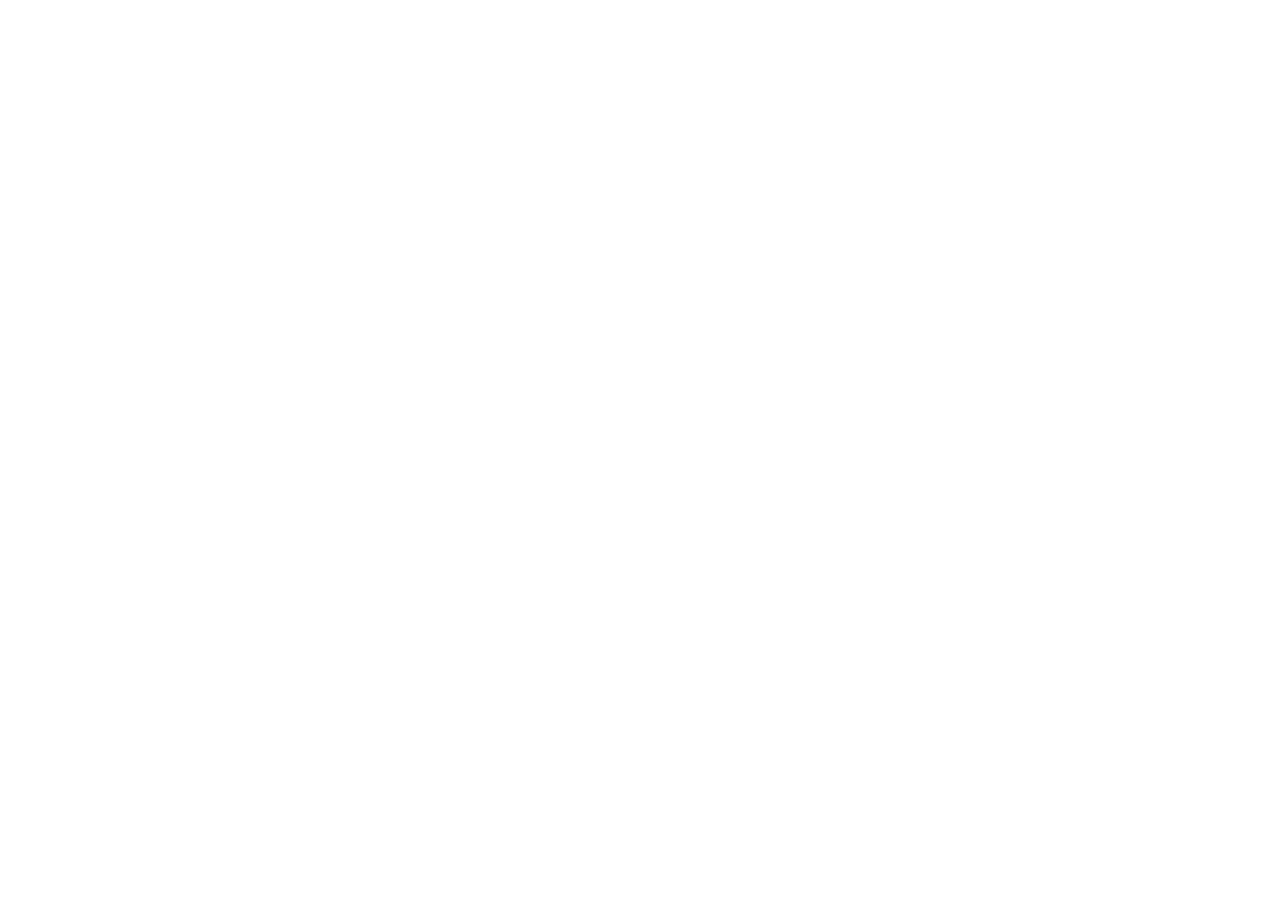
==== ejercicio1/index.html @ 54ce9ea0 "se añadio el ejercicio 1" ====
<!doctype html>
<html lang="es"> 

<!--El atributo "lang" sirve para definir el lenguaje de la pagina-->

	<head>
		<meta charset="utf-8" />
		<title> Untitled Document</title>
	<head/>
		
	<body>
	</body>
</html>
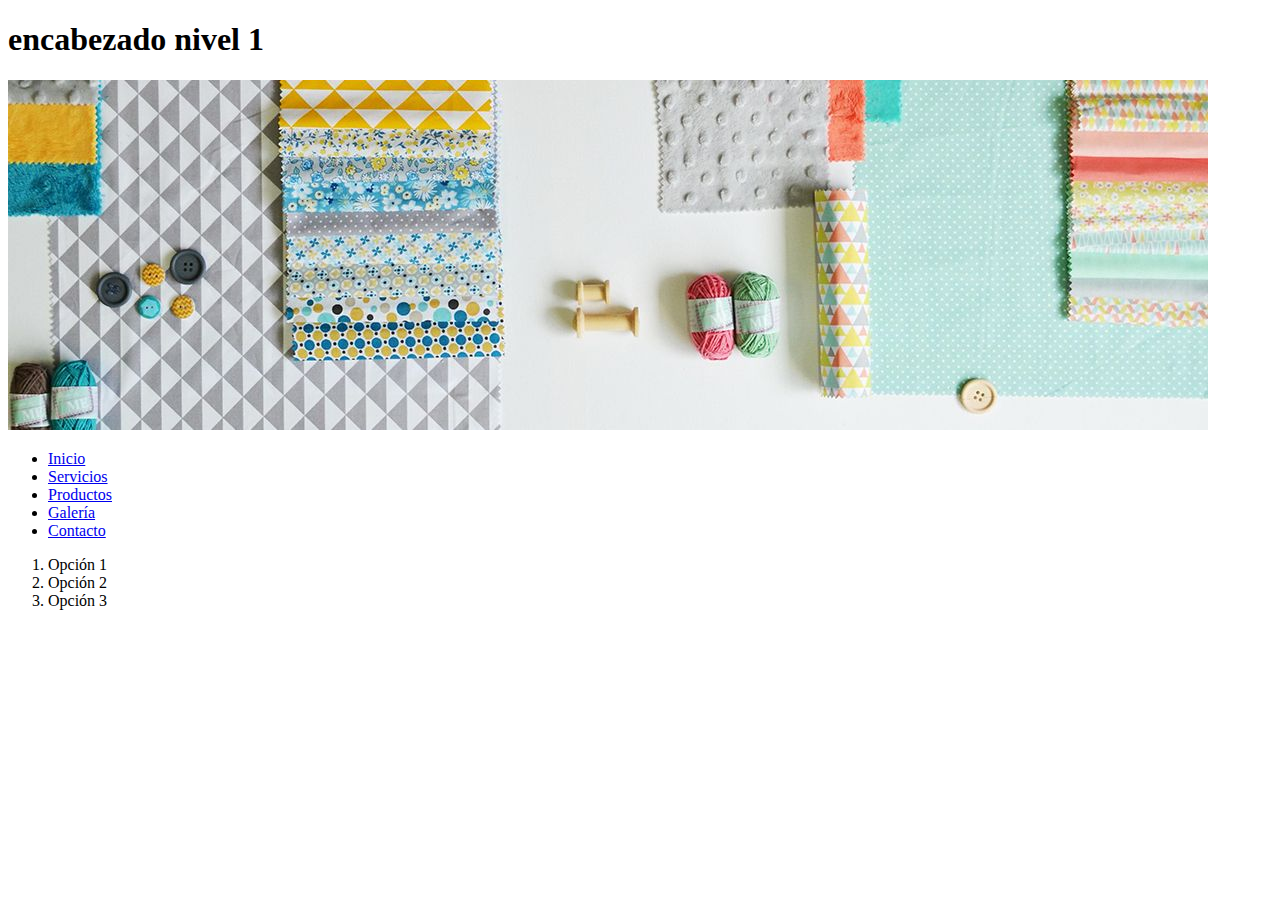
==== commit 9fd86d8d: "Se actualizó ejercicio 1" ====
--- a/ejercicio1/index.html
+++ b/ejercicio1/index.html
@@ -9,5 +9,60 @@
 	<head/>
 		
 	<body>
+	<div>
+		<header>
+			<h1>encabezado nivel 1</h1>
+			<!--<h2>encabezado nivel 2</h2>
+			<h3>encabezado nivel 3</h3>
+			<h4>encabezado nivel 4</h4>
+			<h5>encabezado nivel 5</h5>
+			<h6>encabezado nivel 6</h6>-->
+			<!--
+			Título de un libro: El amor en los tiempos del cólera -> "h1"
+			Capítulo 1: Florentino  -> "h2"
+				subcapítulo 1.1 -> "h3"
+				subcapítulo 1.2 -> "h3"
+				subcapítulo 1.3 -> "h3"
+				
+			Capítulo 2: Fermina -> "h2"
+				subcapítulo 2.1 -> "h3"
+				subcapítulo 2.2 -> "h3"
+				subcapítulo 2.3 -> "h3"
+			Capítulo 3: Lo que sea -> "h2"
+			-->
+			<!--Rutas relativas: para entrar a una carpeta usamos "/"
+			para salir de una carpeta usamos ".." -->
+			
+			<!--
+			la ruta se traza desde el archivo raiz hasta la carpeta donde esta la imagen-->
+			<img src="images/header.jpg" alt="" />
+		</header>
+		<nav>
+		<!--
+		ul (Unordered List)Lista desordenada
+		ol (Ordered List)	lista desordenada
+		li (List element) Elemento de lista  -->
+	<!--El atributo target="_blank" sirve para abrir la pagina en una nueva pestaña (tab).-->
+	<ul>
+		<li>
+		  <a href="#" >Inicio</a>
+	</li>
+		
+		<li><a href="#"> Servicios</a></li>
+		<li> <a href="#">Productos</a></li>
+		<li> <a href="#">Galería</a></li>
+		<li><a href="#"> Contacto</a></li>
+		
+	</ul>
+	<ol>
+		<li> Opción 1</li>
+		<li> Opción 2</li>
+		<li> Opción 3</li>
+		
+	</ol>
+		</nav>
+		<main></main>
+		<footer></footer>
+	</div>
 	</body>
 </html>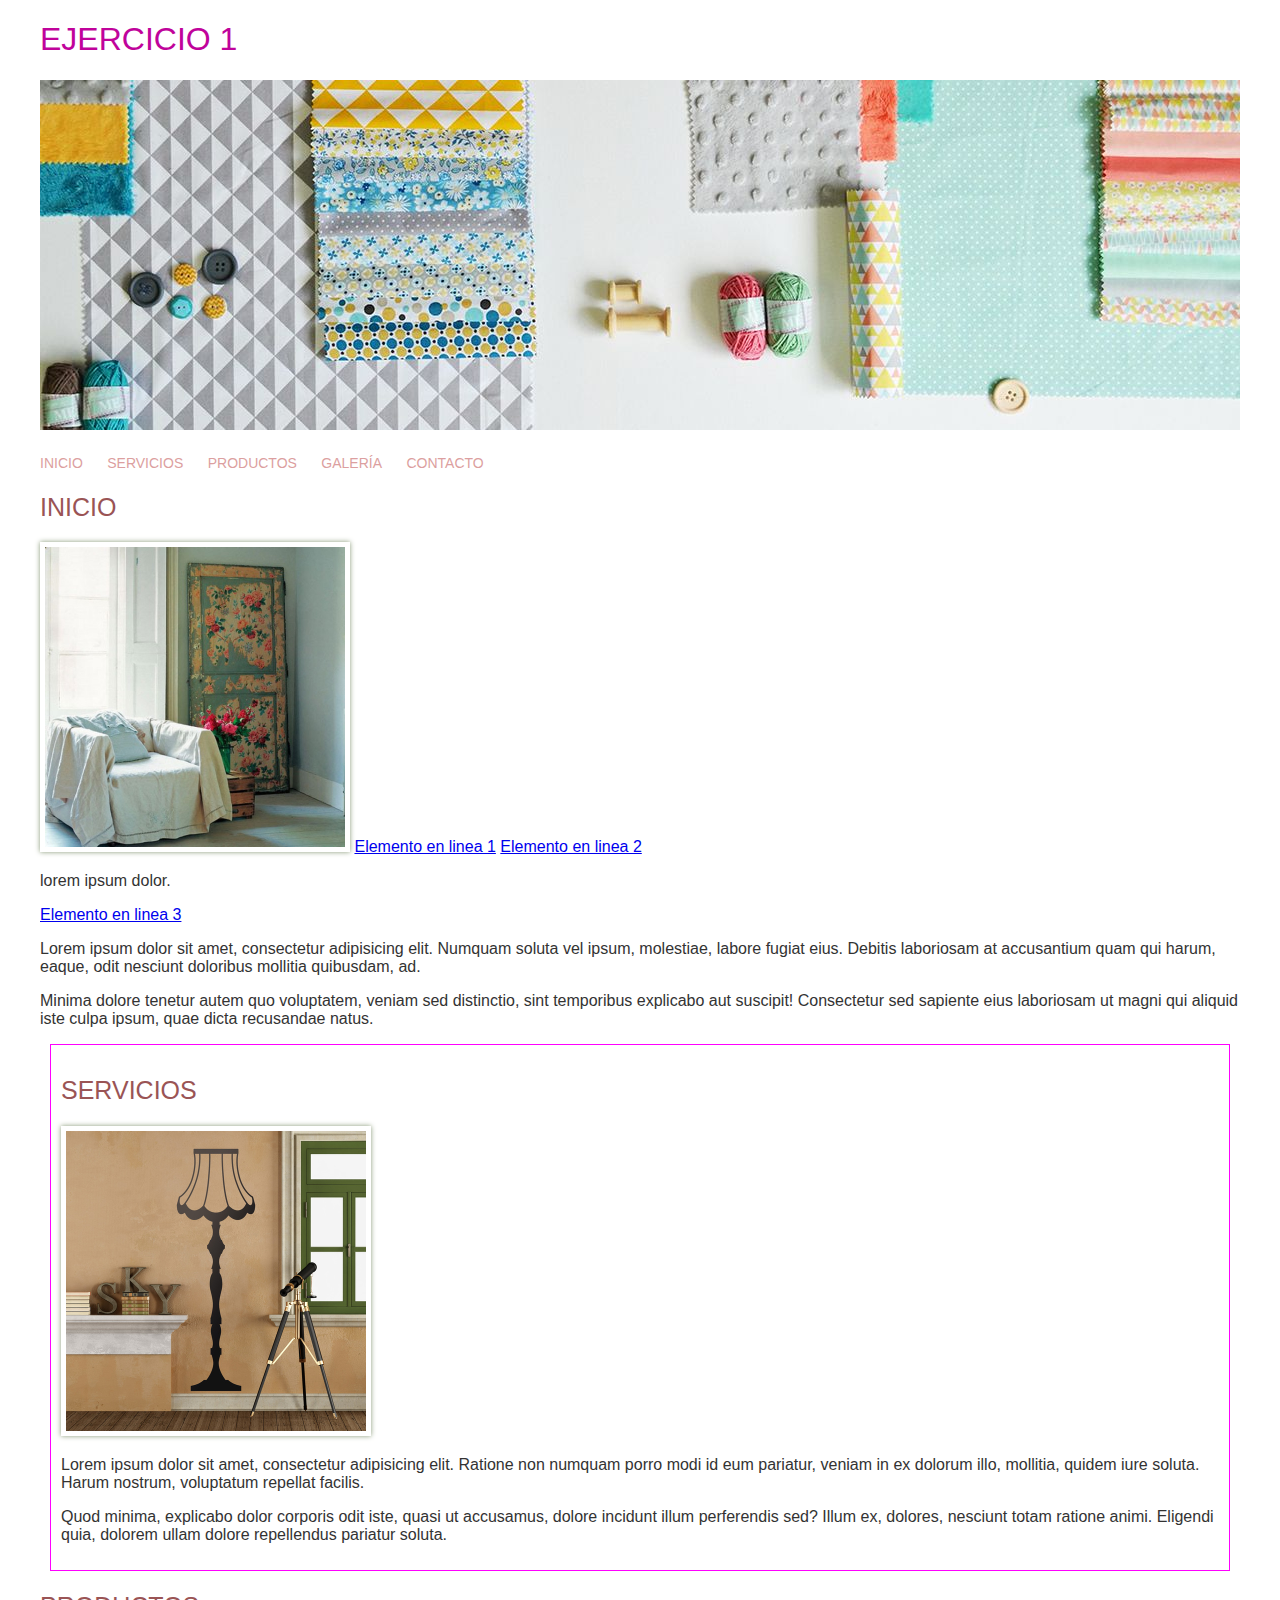
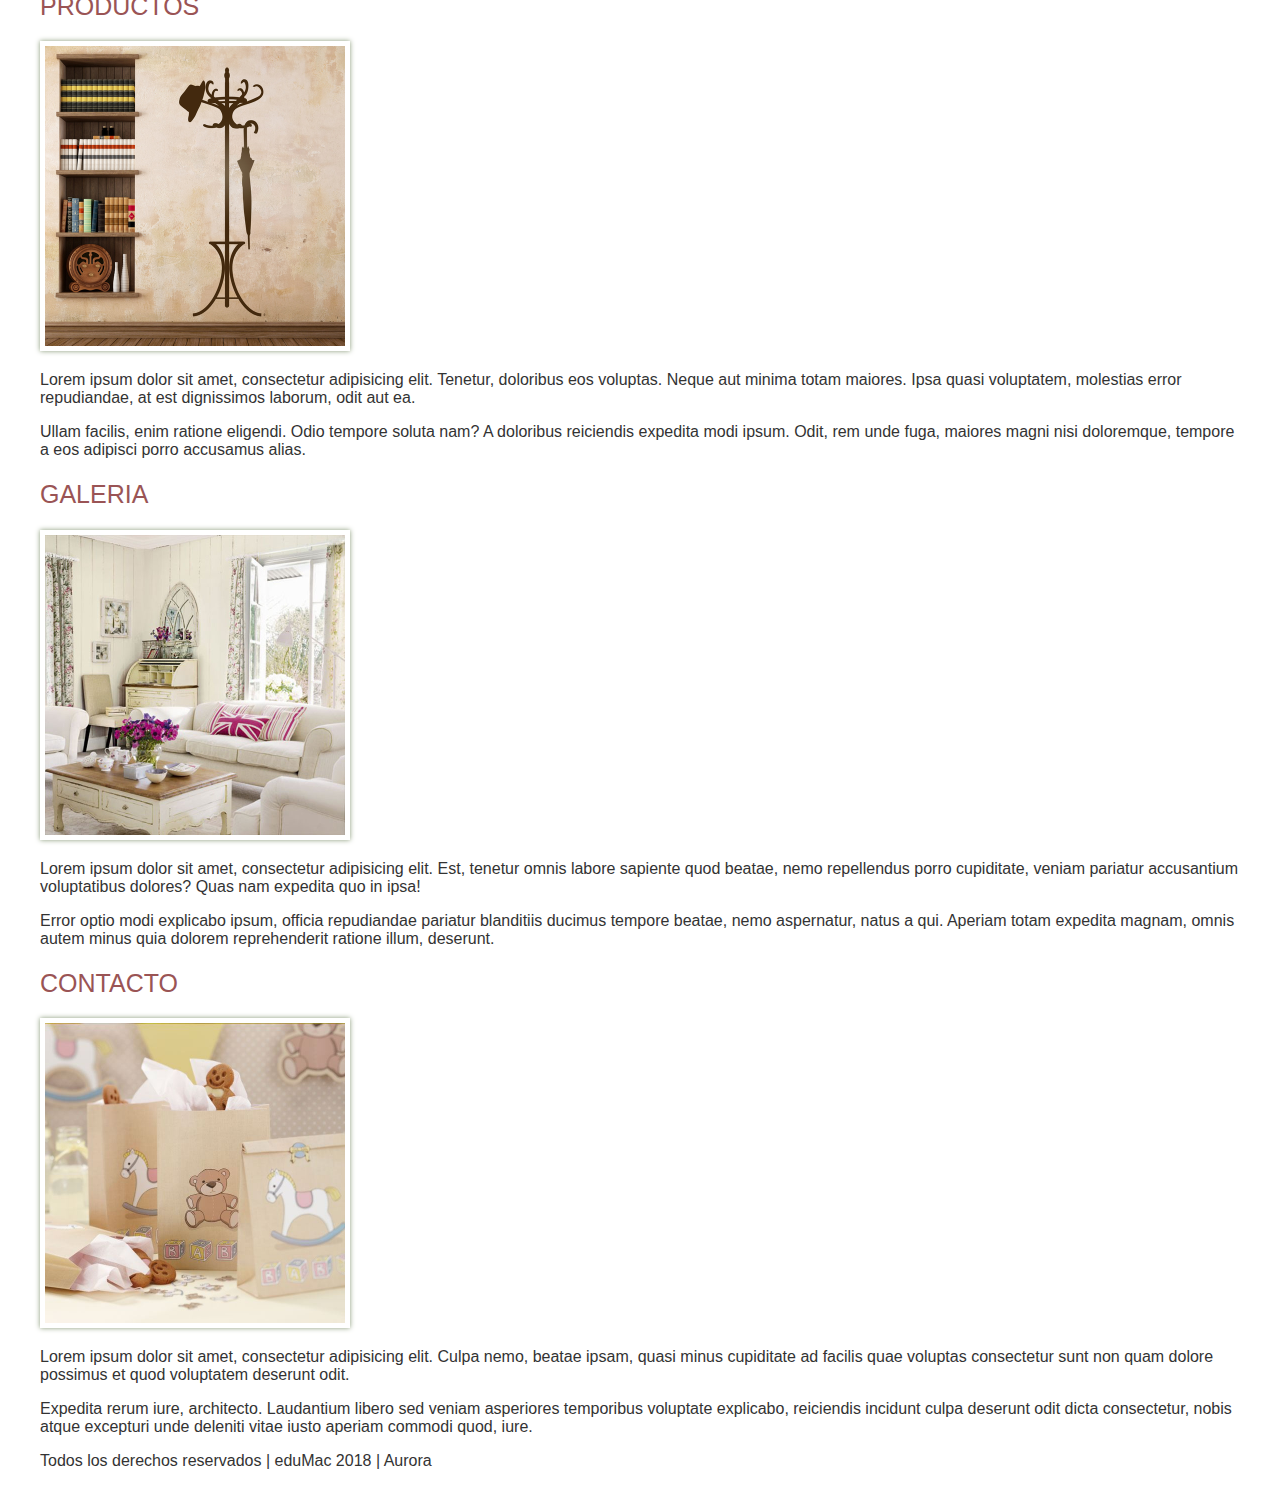
==== commit f323e8a5: "Se actualiza ejercicio1, se añaden cambios" ====
--- a/ejercicio1/index.html
+++ b/ejercicio1/index.html
@@ -1,23 +1,44 @@
 <!doctype html>
-<html lang="es"> 
+<html lang="es">
 
 <!--El atributo "lang" sirve para definir el lenguaje de la pagina-->
 
-	<head>
-		<meta charset="utf-8" />
-		<title> Untitled Document</title>
-	<head/>
-		
-	<body>
-	<div>
-		<header>
-			<h1>encabezado nivel 1</h1>
-			<!--<h2>encabezado nivel 2</h2>
+<head>
+<meta charset="utf-8" />
+<title>Ejercicio 1</title>
+<!--
+CSS: Hojas de estilo en cascada.
+Se pueden hacer 3 formas de estilizar el html
+    1.- En linea (inline) esto es no recomendado (directamente en la etiqueta html mediante un atributo nombre del atributo"el valor del atributo" ejemplo: style="color:#f00) (se debe usar en hexadecimal siempre colores)
+    2.- En el documento HTML en un bloque <style>. no es recomendado pero aceptable
+    adentro de head utilizando la etiqueta de <style>
+    p:last-child { ------esto es cuando se le da al ultimo texto de cada parrafo
+        color: #00f;
+    }
+    </style>todo lo que esta dentro sera lo que se va a dar el color
+    3.- Es un documento independiente (Recomendado)
+    -->
+    <!--<style>
+    p:last-child { 
+        color: #00f;
+    }
+    </style>
+    para combinar el css se escribe como el ejemplo de abajo-->
+    <link rel="stylesheet" href="css/main.css" />
+    
+
+</head>
+
+<body>
+<div class="container" />
+    <header>
+        <h1>Ejercicio 1</h1>
+        <!--<h2>encabezado nivel 2</h2>
 			<h3>encabezado nivel 3</h3>
 			<h4>encabezado nivel 4</h4>
 			<h5>encabezado nivel 5</h5>
-			<h6>encabezado nivel 6</h6>-->
-			<!--
+			<h6>encabezado nivel 6</h6>--> 
+        <!--
 			Título de un libro: El amor en los tiempos del cólera -> "h1"
 			Capítulo 1: Florentino  -> "h2"
 				subcapítulo 1.1 -> "h3"
@@ -29,40 +50,113 @@
 				subcapítulo 2.2 -> "h3"
 				subcapítulo 2.3 -> "h3"
 			Capítulo 3: Lo que sea -> "h2"
-			-->
-			<!--Rutas relativas: para entrar a una carpeta usamos "/"
-			para salir de una carpeta usamos ".." -->
-			
-			<!--
-			la ruta se traza desde el archivo raiz hasta la carpeta donde esta la imagen-->
-			<img src="images/header.jpg" alt="" />
-		</header>
-		<nav>
-		<!--
+			--> 
+        <!--Rutas relativas: para entrar a una carpeta usamos "/"
+			para salir de una carpeta usamos ".." --> 
+        
+        <!--
+			la ruta se traza desde el archivo raiz hasta la carpeta donde esta la imagen--> 
+        <img src="images/header.jpg" alt="" /> </header>
+    <nav> 
+        <!--
 		ul (Unordered List)Lista desordenada
 		ol (Ordered List)	lista desordenada
-		li (List element) Elemento de lista  -->
-	<!--El atributo target="_blank" sirve para abrir la pagina en una nueva pestaña (tab).-->
-	<ul>
-		<li>
-		  <a href="#" >Inicio</a>
-	</li>
-		
-		<li><a href="#"> Servicios</a></li>
-		<li> <a href="#">Productos</a></li>
-		<li> <a href="#">Galería</a></li>
-		<li><a href="#"> Contacto</a></li>
-		
-	</ul>
-	<ol>
+		li (List element) Elemento de lista  --> 
+        <!--El atributo target="_blank" sirve para abrir la pagina en una nueva pestaña (tab).-->
+        <ul>
+            <li> <a href="#init" >Inicio</a> </li>
+            <li><a href="#services"> Servicios</a></li>
+            <li> <a href="#products">Productos</a></li>
+            <li> <a href="#gallery">Galería</a></li>
+            <li><a href="#contact"> Contacto</a></li>
+        </ul>
+        <!--	<ol>
 		<li> Opción 1</li>
 		<li> Opción 2</li>
 		<li> Opción 3</li>
 		
-	</ol>
-		</nav>
-		<main></main>
-		<footer></footer>
-	</div>
-	</body>
+	</ol>--> 
+    </nav>
+    <main>
+        <section id="init">
+            <h2>Inicio</h2>
+            <img src="images/imag1.jpg" alt="" />  
+            
+            <a href="#">Elemento en linea 1</a>
+            <a href="#">Elemento en linea 2</a>
+            <p>lorem ipsum dolor. <p/>
+            <a href="#">Elemento en linea 3</a>
+            
+    <!--        /*un elemento en linea podemos darle un comportamiento de bloque con : "display:block"
+          un elemento en bloque podemos darle comportmiento de linea con: "display: inline"
+           "*/-->
+             <p id="verde" class="azul">Lorem ipsum dolor sit amet, consectetur adipisicing elit. Numquam soluta vel ipsum, molestiae, labore fugiat eius. Debitis laboriosam at accusantium quam qui harum, eaque, odit nesciunt doloribus mollitia quibusdam, ad.</p>
+            <p class="azul">Minima dolore tenetur autem quo voluptatem, veniam sed distinctio, sint temporibus explicabo aut suscipit! Consectetur sed sapiente eius laboriosam ut magni qui aliquid iste culpa ipsum, quae dicta recusandae natus.</p>
+        </section>
+        
+        <section id="services" class="section section-services">
+            <h2>Servicios</h2>
+            <img src="images/imag3.jpg" alt="" />  
+            <p>Lorem ipsum dolor sit amet, consectetur adipisicing elit. Ratione non numquam porro modi id eum pariatur, veniam in ex dolorum illo, mollitia, quidem iure soluta. Harum nostrum, voluptatum repellat facilis.</p>
+            <p>Quod minima, explicabo dolor corporis odit iste, quasi ut accusamus, dolore incidunt illum perferendis sed? Illum ex, dolores, nesciunt totam ratione animi. Eligendi quia, dolorem ullam dolore repellendus pariatur soluta.</p>
+        </section>
+        <section id="products">
+            <h2>Productos</h2>
+              <img src="images/imag4.jpg" alt="" /> 
+            <p>Lorem ipsum dolor sit amet, consectetur adipisicing elit. Tenetur, doloribus eos voluptas. Neque aut minima totam maiores. Ipsa quasi voluptatem, molestias error repudiandae, at est dignissimos laborum, odit aut ea.</p>
+            <p>Ullam facilis, enim ratione eligendi. Odio tempore soluta nam? A doloribus reiciendis expedita modi ipsum. Odit, rem unde fuga, maiores magni nisi doloremque, tempore a eos adipisci porro accusamus alias.</p>
+        </section>
+        <section id="gallery">
+            <h2>Galeria</h2>
+              <img src="images/imag5.jpg" alt="" /> 
+            <p>Lorem ipsum dolor sit amet, consectetur adipisicing elit. Est, tenetur omnis labore sapiente quod beatae, nemo repellendus porro cupiditate, veniam pariatur accusantium voluptatibus dolores? Quas nam expedita quo in ipsa!</p>
+            <p>Error optio modi explicabo ipsum, officia repudiandae pariatur blanditiis ducimus tempore beatae, nemo aspernatur, natus a qui. Aperiam totam expedita magnam, omnis autem minus quia dolorem reprehenderit ratione illum, deserunt.</p>
+        </section>
+        <section id="contact">
+            <h2>Contacto</h2>
+              <img src="images/imag2.jpeg" alt="" /> 
+            <p>Lorem ipsum dolor sit amet, consectetur adipisicing elit. Culpa nemo, beatae ipsam, quasi minus cupiditate ad facilis quae voluptas consectetur sunt non quam dolore possimus et quod voluptatem deserunt odit.</p>
+            <p>Expedita rerum iure, architecto. Laudantium libero sed veniam asperiores temporibus voluptate explicabo, reiciendis incidunt culpa deserunt odit dicta consectetur, nobis atque excepturi unde deleniti vitae iusto aperiam commodi quod, iure.</p>
+        </section>
+    </main>
+    <footer>
+        <p>Todos los derechos reservados | eduMac 2018 | Aurora</p>
+    </footer>
+</div>
+
+<!--
+    Reglas y convenciones del atributo "id"
+        Reglas:
+        1.- No espacios
+        2.- No caracteres especiales
+        3.- No guion bajo
+        
+        Convenciones:
+        -Siempre inglés
+        -Formato CamelCase-LowerCase: 
+        iniciales de cada palabra mayuscula
+        - CamelCase-LowerCase ejemplos:
+            sectionServices
+            mySpace
+            MySectionServices
+            
+            (-CamelCase-UpperCase: SectionServices) esto no solo es referencia
+            
+            Reglas y convenciones del atributo "class"
+        Reglas:
+        1.- No espacios
+        2.- No caracteres especiales
+        3.- No guion bajo
+        
+        Convenciones:
+            -Siempre inglés
+            -Siempre minusculas y palabras separadas con "-" guion medio
+            ejemplos:
+              section-services
+            my-space
+            My-section-services
+            
+            
+  !-->          
+</body>
 </html>--- a/ejercicio1/css/main.css
+++ b/ejercicio1/css/main.css
@@ -0,0 +1,160 @@
+@charset "UTF-8";
+/*
+Sintaxis de reglas CSS (a que contendio y cual es la regla
+primero se necesita un 
+selector: que va a indicar al navegador cual va a ser el elemento a modificar
+lista de propiedades: Propiedades que se modifican (texto, color de fuente, borde etc.)
+Valor que tipo de color que borde que tipo de fuente etc.
+    selector {
+        
+        nombre-propiedad: valor;
+        color: #f00;
+        font-family:arial;
+        font-size: 30 px;
+}
+
+Selectores básicos:
+        1. Etiqueta (solo el nombre a la etiqueta a la cual se va a afectar)solo escribir el nombre de la etiqueta sin >< si es tipo parrafo solo p
+        2: Clase: Se utilizan mediante el atributo "class" sirve principalmente para añadir estilo CSS  a un determinado elemento. Estas si se pueden repetir. 
+sintaxis del selector: un signo de punto "." como prefijo del valor del atributo.
+        3: Identificador: se utiliza mediante el atributo "id" sirve principalmente para añadir comportmiento Java Script a un determinado elemento. estas no se pueden repetir, si se utilizan selectores desde cero nunca se ponga id.
+
+sintaxis del selector: un signo de punto "." como prefijo del valor del atributo.
+
+Selector por etiqueta
+*/
+/*P {
+    Color: #f00;    
+}*/
+/*Selector por clase:*/
+
+/*.azul {
+    color: #00f;
+}
+
+/* Selector por Id*/
+/*#verde {
+    color: #00f;
+}-->*/
+body {
+    font-family: arial;
+   /* font-size: 16px;*/
+    color: #333;
+    margin: 0;
+}
+    .container {
+        width: 1200px;   
+        margin: 0 auto;
+    }
+/*Elementos de bloque se centran con margen (margin) automático a la izquierda y margen automatico a la derecha
+Elementos en linea se centran con la propiedad "text-align" */
+h1 {
+    color: #C0039B;
+    font-weight: 400;
+    text-transform: uppercase;
+}
+
+nav ul {
+    margin: 20px 0;
+    padding: 0;
+    list-style-type: none;
+    
+}
+
+nav li {
+    display: inline-block;
+    margin-left: 20px;
+}
+nav li:first-child{
+    margin-left: 0;
+}
+nav a {
+    font-size: 14px;
+    text-transform: uppercase;
+    text-decoration: none;
+    color: #DC9FA0;
+}
+nav a:hover{
+    text-decoration: underline;
+    color: #BE7475;
+}
+/* Propiedades del modelo de cajas:
+    -background: popiedad general (establecer el valor de las siguientes propiedades)
+            -background-color: un valor hexadecimal
+            -background-image: url de la imagen
+            -background-repeat: [repeat | no-repeat]
+            -background-attachment: [scroll | fixed]
+            -background-position: recibe dos valores
+                Posición X: [left | center | right | px]
+                Posición Y: [top | center | bottom | px]
+
+    -border: añadir bordes
+        -ancho del border en pixeles
+        -Estilo del borde: en [solid, double] etc.
+        -Color del borde: en hexadecimal
+    -padding: (relleno) para establecer un espacio entre el borde y los contenidos
+    puede recibir de uno a cuatro valores
+*****este valor se puede hacer a padding o margin****
+            --1 valor: se aplica a los 4 lados
+            --2 valores:  
+                -1er valor: top
+                -2do valor:left/right
+                -3er valor: bottom
+            --4 valores:
+                -1er valor: top
+                -2do valor:left/right
+                -3er valor: bottom
+                -4to valor: left */
+/*En cuanto a padding las propiedades especificas son:
+            -padding-top
+            -padding-right
+            -padding-bottom
+            -padding-left
+*/
+
+/*    -margin: Para establecer un espacio entre el border y otros elementos.
+                   -width: valor en [ px | % | em]
+                   -height: valor en [ px | % | em]
+
+/*En cuanto a margin las propiedades especificas son:
+            -margin-top
+            -margin-right
+            -margin-bottom
+            -margin-left
+   
+*/
+.section-services {
+    /*background: #FBD308 url(../images/header.jpg) no-repeat center center fixed;*/
+    
+    /*background-image: url(../images/header.jpg);
+    background-repeat: no-repeat;
+    background-position: center center;background-attachment: fixed;*/  
+    border: 1px solid #f0f;
+    padding: 10px;
+    margin: 10px
+        
+
+}
+/*selectores decendientes, deben cumplir con la regl : nav ul son selectores con la cual especifica a cual elemento vas a afectar en este caso al ultimo "nav ul li" */
+
+/*El valor 
+    200 -> Think 
+    300 ->light
+    400 ->(normal)
+    600 ->semibold
+    700 ->bold
+    800 ->black
+    900 ->extra black
+*/
+main h2 {
+    font-size: 25px;
+    font-weight: 400;
+    text-transform: uppercase;
+    color: #9A5455;
+    
+}
+main img{
+    max-width: 300px;
+    border: 5px solid #fff;
+    box-shadow: 0px 0px 5px #897;
+}